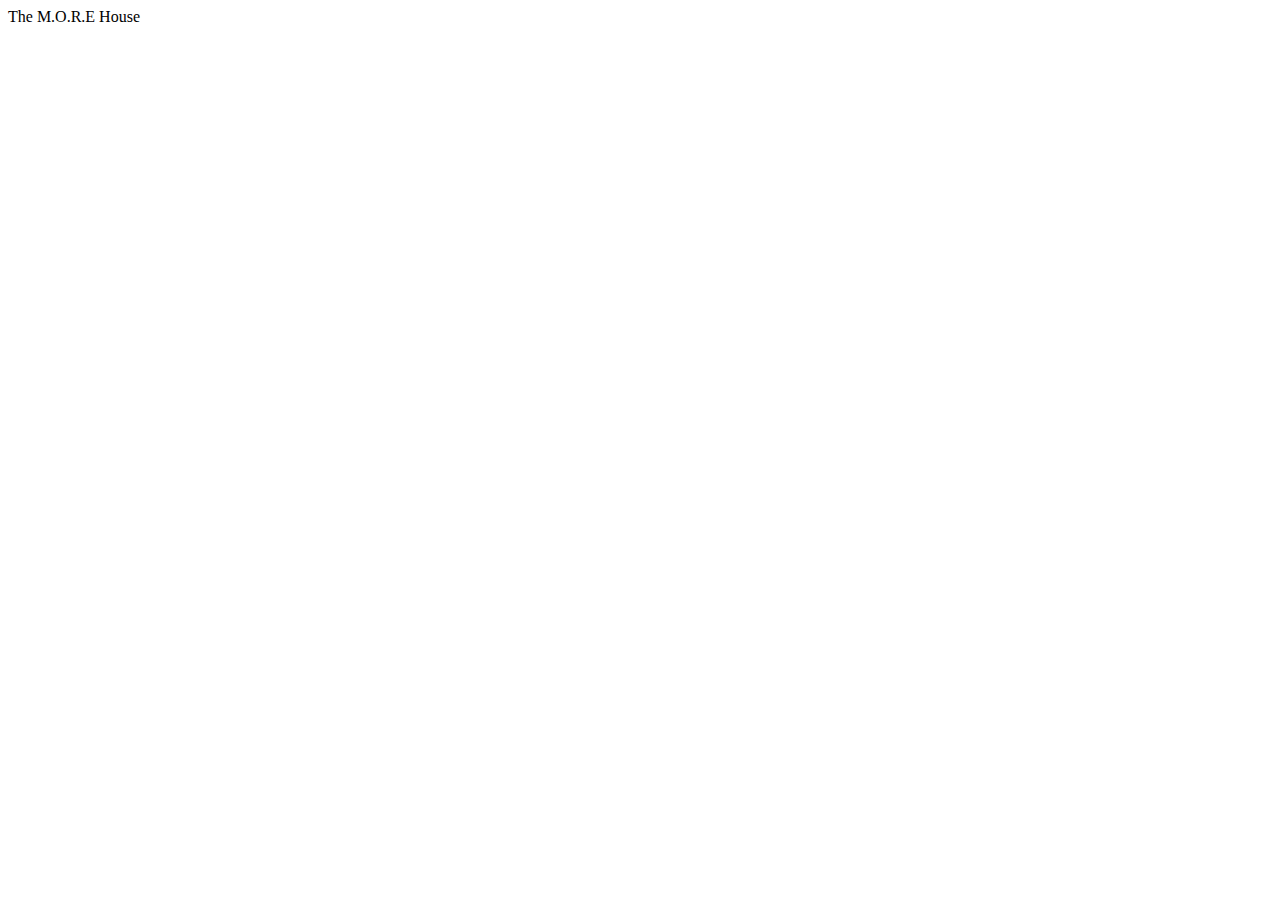
==== project-directory/index.html @ 6742150c "removed dot from the front of my eslintrc gitignore and index files" ====
<!DOCTYPE html>
<html>
<head>
    <meta charset="utf-8" />
    <meta http-equiv="X-UA-Compatible" content="IE=edge">
    <title>Page Title</title>
    <meta name="viewport" content="width=device-width, initial-scale=1">
    <link rel="stylesheet" type="text/css" media="screen" href="main.css" />
    <script src="main.js"></script>
    <header>The M.O.R.E House</header>
    <title><em>M</em>aking <em>O</em>utlandish <em>R</em>adical <em>E</em>dutainment</title>

</head>
<body>
    
</body>
</html>
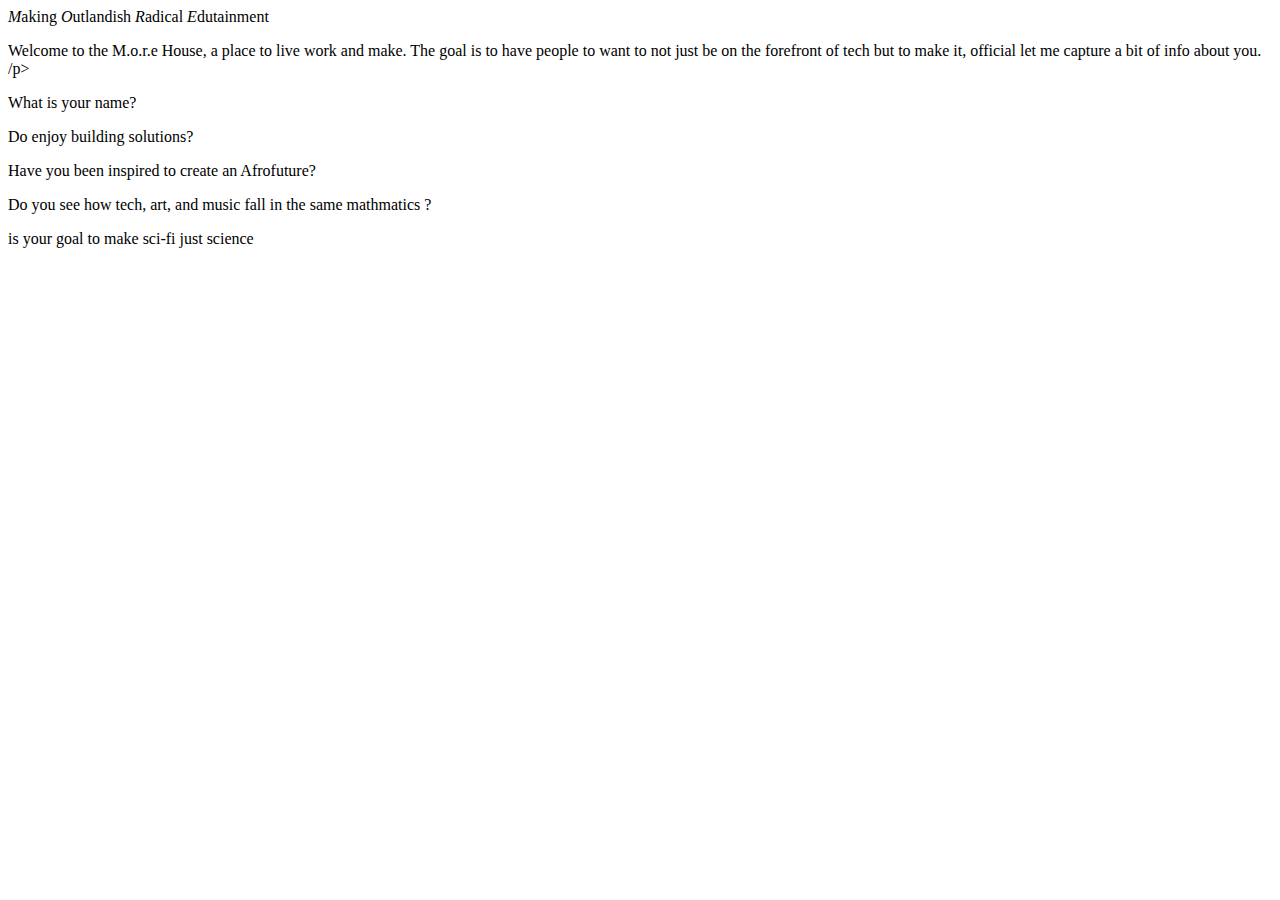
==== commit eed872d1: "just added my js and renamed to from main to app in the html head" ====
--- a/project-directory/index.html
+++ b/project-directory/index.html
@@ -3,15 +3,26 @@
 <head>
     <meta charset="utf-8" />
     <meta http-equiv="X-UA-Compatible" content="IE=edge">
-    <title>Page Title</title>
+    <title>The M.O.R.E House</title>
     <meta name="viewport" content="width=device-width, initial-scale=1">
     <link rel="stylesheet" type="text/css" media="screen" href="main.css" />
-    <script src="main.js"></script>
-    <header>The M.O.R.E House</header>
-    <title><em>M</em>aking <em>O</em>utlandish <em>R</em>adical <em>E</em>dutainment</title>
+    <script src="app.js"></script>
+    <header><em>M</em>aking <em>O</em>utlandish <em>R</em>adical <em>E</em>dutainment</header>
+    <title></title>
 
 </head>
 <body>
+    <!-- a Paragraph  introduction into the purpose of the MORE house, which is to create 
+        more 3Stack devs, the triple threat, ce -->
+
+    <p> Welcome to the M.o.r.e House, a place to live work and make. The goal is to have people to want to not just be 
+        on the forefront of tech but to make it, official let me capture a bit of info about you. /p>
+    
+    <p>What is your name?</p>
+    <p>Do enjoy building solutions?</p>
+    <p>Have you been inspired to create an Afrofuture?</p>
+    <p>Do you see how tech, art, and music fall in the same mathmatics  ?</p>
+    <p>is your goal to make sci-fi just science</p>
     
 </body>
 </html>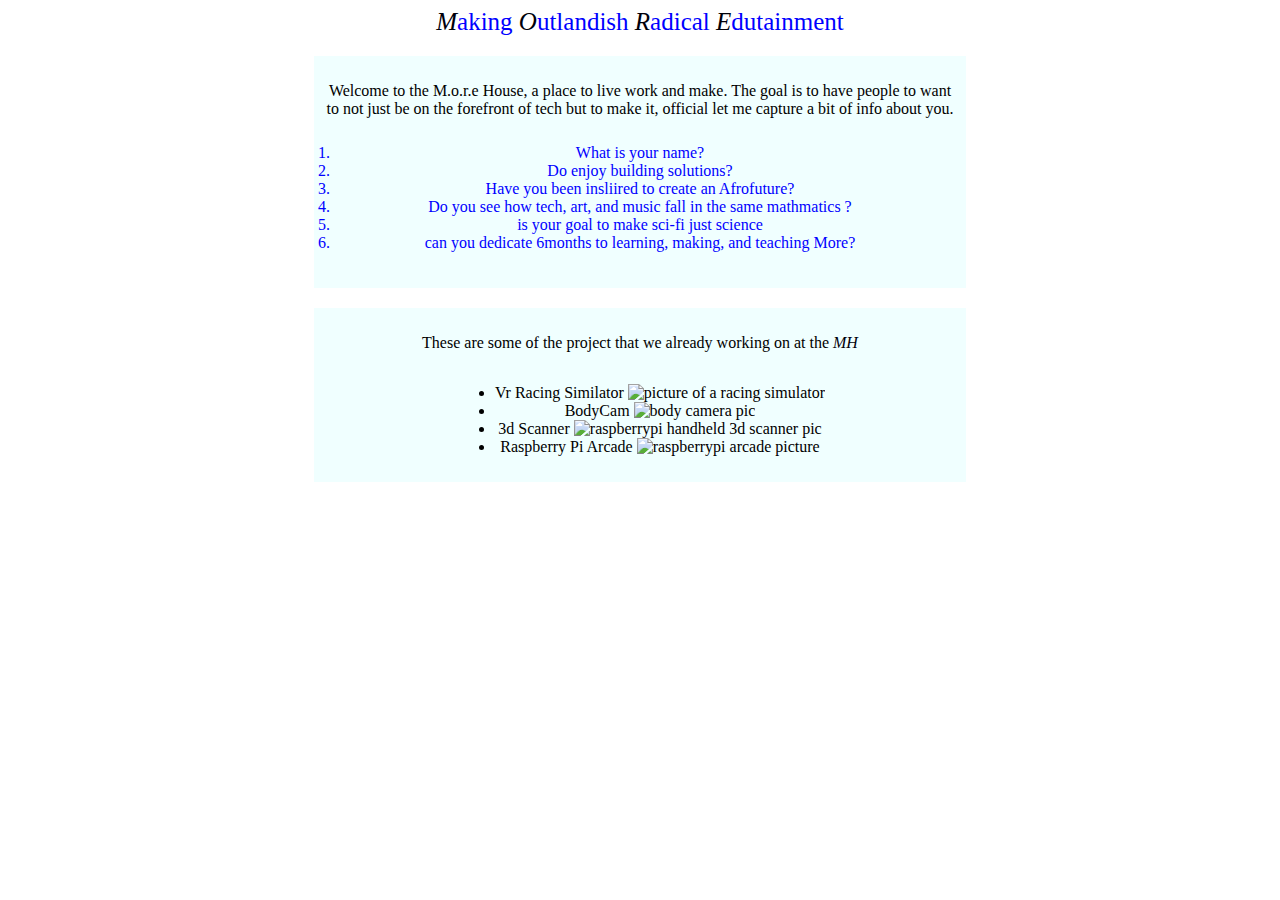
==== commit 5bfd60b2: "this has style and question 6 and 7" ====
--- a/project-directory/index.html
+++ b/project-directory/index.html
@@ -5,24 +5,43 @@
     <meta http-equiv="X-UA-Compatible" content="IE=edge">
     <title>The M.O.R.E House</title>
     <meta name="viewport" content="width=device-width, initial-scale=1">
-    <link rel="stylesheet" type="text/css" media="screen" href="main.css" />
-    <script src="app.js"></script>
-    <header><em>M</em>aking <em>O</em>utlandish <em>R</em>adical <em>E</em>dutainment</header>
+    <link rel="stylesheet" type="text/css" media="screen" href="css/reset.css"/>
+    <link rel="stylesheet" type="text/css" media="screen" href="css/style.css"/>
+  
+    <script src="js/app.js"></script>
     <title></title>
 
 </head>
 <body>
+
+   <header><em>M</em>aking <em>O</em>utlandish <em>R</em>adical <em>E</em>dutainment</header>
+
     <!-- a Paragraph  introduction into the purpose of the MORE house, which is to create 
-        more 3Stack devs, the triple threat, ce -->
+        more 3Stack devs, the triple threat, builders, makers and coders -->
 
+    <article class= "openingImage">
     <p> Welcome to the M.o.r.e House, a place to live work and make. The goal is to have people to want to not just be 
-        on the forefront of tech but to make it, official let me capture a bit of info about you. /p>
-    
-    <p>What is your name?</p>
-    <p>Do enjoy building solutions?</p>
-    <p>Have you been inspired to create an Afrofuture?</p>
-    <p>Do you see how tech, art, and music fall in the same mathmatics  ?</p>
-    <p>is your goal to make sci-fi just science</p>
-    
+        on the forefront of tech but to make it, official let me capture a bit of info about you. </p>
+    <ol>
+    <li>What is your name?</li>
+    <li>Do enjoy building solutions?</li>
+    <li>Have you been insliired to create an Afrofuture?</li>
+    <li>Do you see how tech, art, and music fall in the same mathmatics  ?</li>
+    <li>is your goal to make sci-fi just science</li>
+    <li>can you dedicate 6months to learning, making, and teaching More?</li>
+    </ol>
+   
+</article>
+
+    <article>
+        <p>These are some of the project that we already working on at the <em>MH</em></p>
+        <ul>
+            <li>Vr Racing Similator <img src="https://cdn.instructables.com/FXB/HMVK/IRHV4RGM/FXBHMVKIRHV4RGM.LARGE.jpg" alt="picture of a racing simulator"></li>
+            <li>BodyCam <img src="https://www.raspberrypi.org/app/uploads/2016/07/camera_hero-lanyard-500x333.jpg" alt="body camera pic"></li>
+            <li>3d Scanner <img src="https://c.slashgear.com/wp-content/uploads/2015/07/kinect-rpi2-600x420.jpg" alt="raspberrypi handheld 3d scanner pic"></li>
+            <li>Raspberry Pi Arcade <img src="https://hackster.imgix.net/uploads/attachments/370487/20151121-img_0960-e_SNesAde8wX.jpg?auto=compress%2Cformat&w=400&h=300&fit=min" alt="raspberrypi arcade picture"> </li>
+        </ul>
+    </article>
+
 </body>
 </html>--- a/project-directory/css/style.css
+++ b/project-directory/css/style.css
@@ -0,0 +1,36 @@
+ol {
+text-align: center;
+color:rgb(0,0,255);
+padding: 10px;
+}
+
+article {
+  padding: 10px;
+  background-color: azure;
+  margin: 20px auto;
+  text-align: center;
+  width: 50% ;
+}
+em {
+  color:rgb(0, 0, 10)
+}
+
+header {
+  font-size: 25px;
+  color:rgb(0,0,255);
+  text-align: center;
+  }
+  
+  body{
+    background-image: url(/img/houseImg/HouseImg.jpg);
+  }
+  
+  article img{
+   inline-size: 15%;
+   width: 15%;
+   height: 15%; 
+  }
+
+  ul{
+   display: inline-block;
+  }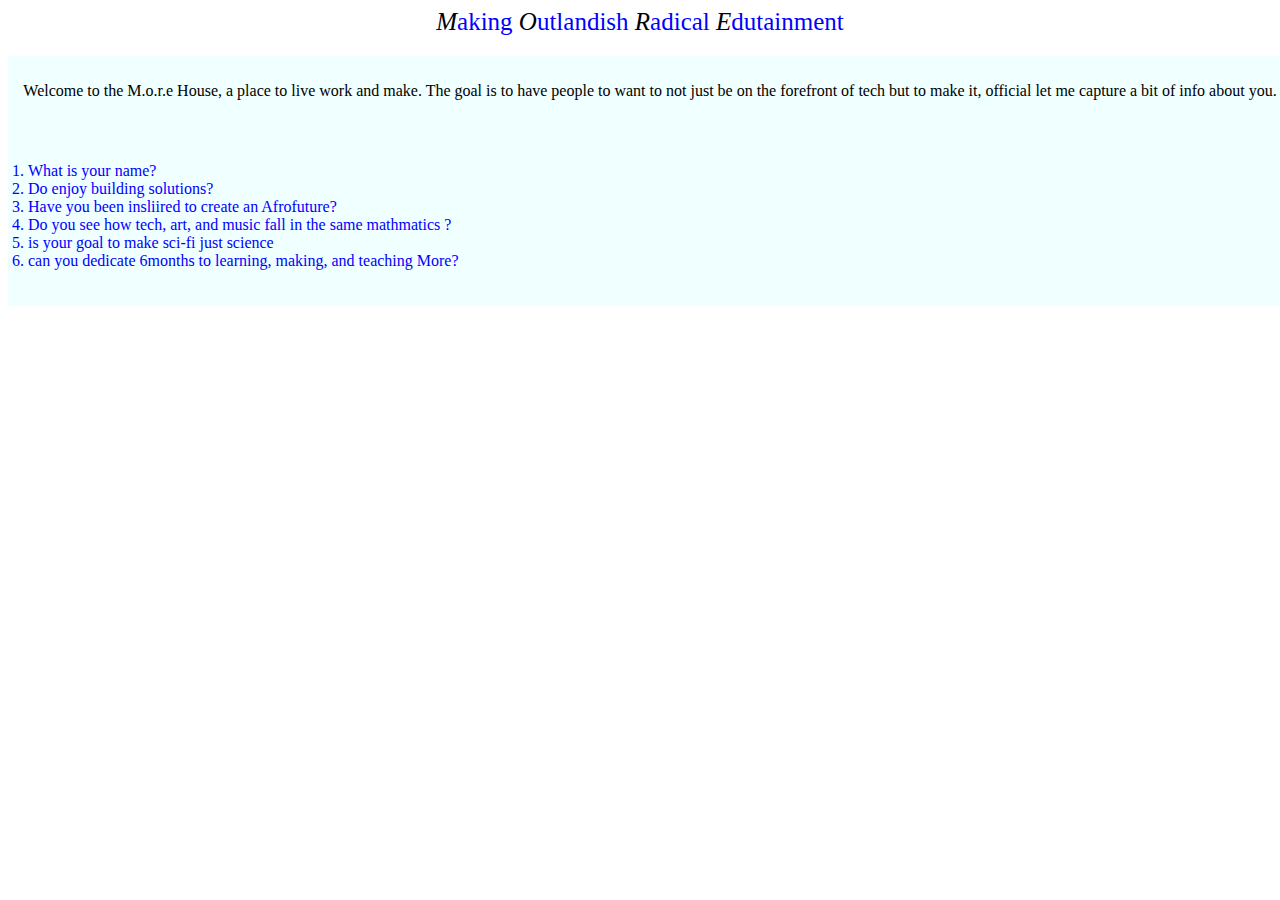
==== commit 30ac1c7d: "not even sure what this changes are" ====
--- a/project-directory/index.html
+++ b/project-directory/index.html
@@ -8,12 +8,12 @@
     <link rel="stylesheet" type="text/css" media="screen" href="css/reset.css"/>
     <link rel="stylesheet" type="text/css" media="screen" href="css/style.css"/>
   
-    <script src="js/app.js"></script>
+    <!-- <script src="js/app.js"></script> -->
     <title></title>
 
 </head>
-<body>
-
+<body class= "fullBackground">
+ <div >
    <header><em>M</em>aking <em>O</em>utlandish <em>R</em>adical <em>E</em>dutainment</header>
 
     <!-- a Paragraph  introduction into the purpose of the MORE house, which is to create 
@@ -22,6 +22,10 @@
     <article class= "openingImage">
     <p> Welcome to the M.o.r.e House, a place to live work and make. The goal is to have people to want to not just be 
         on the forefront of tech but to make it, official let me capture a bit of info about you. </p>
+    </article>
+
+    </div>
+    <article>    
     <ol>
     <li>What is your name?</li>
     <li>Do enjoy building solutions?</li>
@@ -30,18 +34,7 @@
     <li>is your goal to make sci-fi just science</li>
     <li>can you dedicate 6months to learning, making, and teaching More?</li>
     </ol>
-   
-</article>
-
-    <article>
-        <p>These are some of the project that we already working on at the <em>MH</em></p>
-        <ul>
-            <li>Vr Racing Similator <img src="https://cdn.instructables.com/FXB/HMVK/IRHV4RGM/FXBHMVKIRHV4RGM.LARGE.jpg" alt="picture of a racing simulator"></li>
-            <li>BodyCam <img src="https://www.raspberrypi.org/app/uploads/2016/07/camera_hero-lanyard-500x333.jpg" alt="body camera pic"></li>
-            <li>3d Scanner <img src="https://c.slashgear.com/wp-content/uploads/2015/07/kinect-rpi2-600x420.jpg" alt="raspberrypi handheld 3d scanner pic"></li>
-            <li>Raspberry Pi Arcade <img src="https://hackster.imgix.net/uploads/attachments/370487/20151121-img_0960-e_SNesAde8wX.jpg?auto=compress%2Cformat&w=400&h=300&fit=min" alt="raspberrypi arcade picture"> </li>
-        </ul>
-    </article>
-
+    </aside>
+ </div>
 </body>
 </html>--- a/project-directory/css/style.css
+++ b/project-directory/css/style.css
@@ -1,36 +1,80 @@
+header {
+  font-size: 25px;
+  color:rgb(0,0,255);
+  text-align: center;
+  margin-bottom: 20px;
+  }
+  
+body{
+  /*background-image:*/ 
+}
+  
+/* .fullBackground {
+  background-image: url(../img/houseImg/HouseImg.jpg);
+  opacity: 0%;
+  width: 100%;
+  height:100%;
+} */
+
+.float-left-area{
+ position: fixed ;
+ background-color: brown;
+ width: 150px;
+ height: 100vh;
+ top: 0px;
+ right: -100px;
+ transition: all .5s ease; 
+}
+
+.float-left-area p{
+  opacity:0;
+  transition: all .5s ease; 
+}
+
+
+.float-left-area:hover {
+background-color: yellow; 
+right: 0px;
+opacity: 1;
+}
+
+.float-left-area:hover p {
+   opacity: 1;
+  }
+  
 ol {
-text-align: center;
-color:rgb(0,0,255);
+text-align: left;
+color: blue; 
 padding: 10px;
 }
 
+/* Article Css */
 article {
   padding: 10px;
   background-color: azure;
-  margin: 20px auto;
+  margin: auto;
   text-align: center;
-  width: 50% ;
+  width: 100% ;
 }
+
+article img{
+  width: 5%;
+  height: 5%; 
+}
+ .finalImage img{
+  width: 100%;
+  height: 50%; 
+  opacity: 1;
+  box-shadow: 1px 1px 1px 1px rgba(0,0,0,.5)
+ } 
+
+ /* .finalImage img:hover {
+ opacity: 1;
+ }  */
+
+ 
 em {
   color:rgb(0, 0, 10)
 }
 
-header {
-  font-size: 25px;
-  color:rgb(0,0,255);
-  text-align: center;
-  }
-  
-  body{
-    background-image: url(/img/houseImg/HouseImg.jpg);
-  }
-  
-  article img{
-   inline-size: 15%;
-   width: 15%;
-   height: 15%; 
-  }
 
-  ul{
-   display: inline-block;
-  }